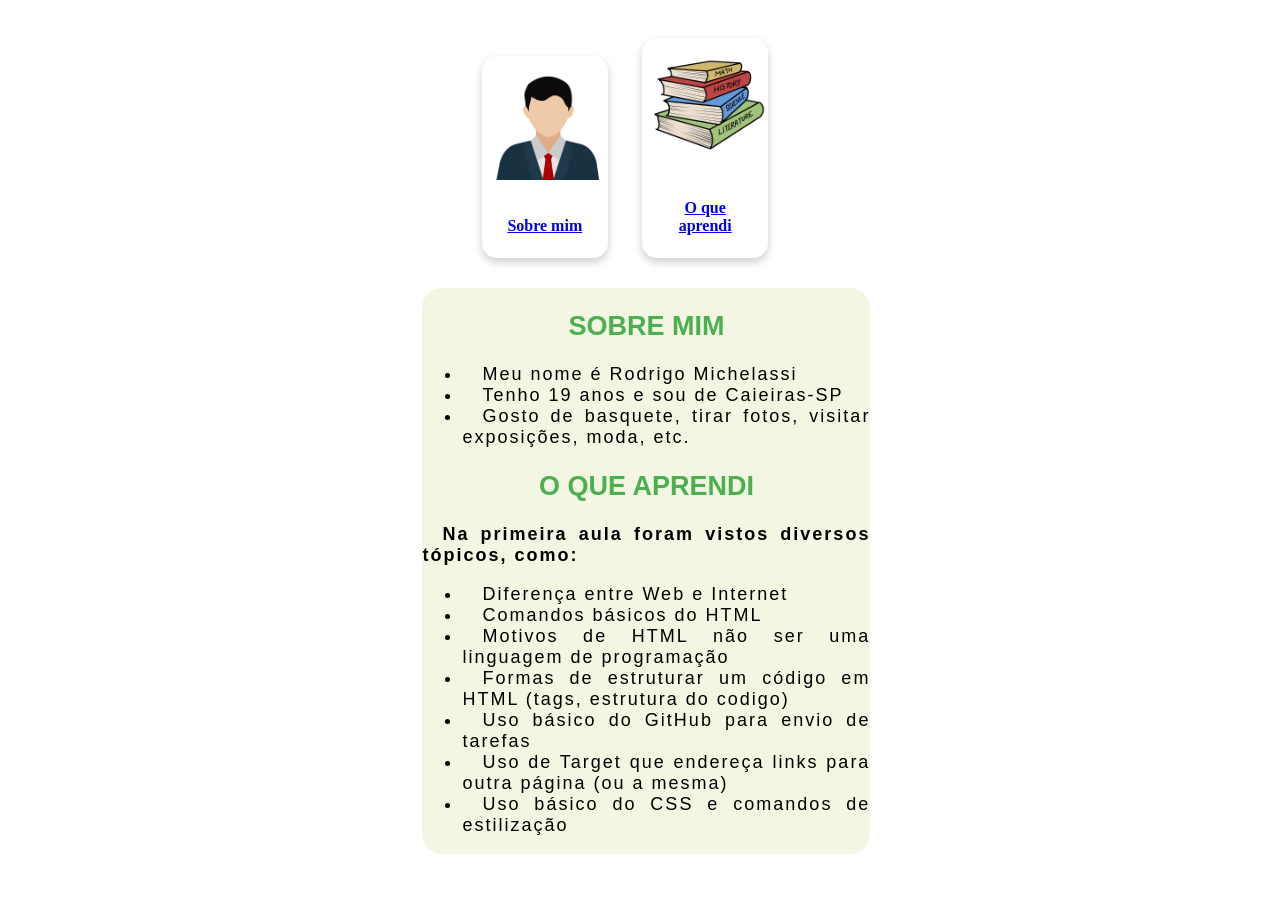
==== atividade/index.html @ c0b2825f "adiciona os arquivos na pasta 'atividade'" ====
<!DOCTYPE html>
<html>
    <head>
        <link rel="stylesheet" href="style.css">
        <title>Hello World</title>
    </head>
    <body>
        
        <!-- MENU -->
        <div class="container" id="comeco">
            <div class="cartao">
                <a href="#sobre"><img src="img/user.png" alt="" class="icon">
                    <div class="inscontainer">
                        <h4 class="subtitle"><b>Sobre mim</b></h4>
                    </div>
                </a>
            </div>
            <div class="cartao">
                <a href="#aprendi"><img src="img/book.png" alt="" class="icon">
                    <div class="inscontainer">
                        <h4 class="subtitle"><b>O que aprendi</b></h4>
                    </div>
                </a>
            </div>    
        
            <div class="conteudo">

                <!-- PRIMEIRA SESSÃO -->
                <h2 id="sobre" class="secao">Sobre mim</h2>
                <ul class="topicos">
                    <li>Meu nome é Rodrigo Michelassi</li>
                    <li>Tenho 19 anos e sou de Caieiras-SP</li>
                    <li>Gosto de basquete, tirar fotos, visitar exposições, moda, etc.</li>
                </ul>

                <!-- SEGUNDA SESSÃO -->
                <h2 id="aprendi" class="secao">O que aprendi</h2>
                <p class="topicos"><b>Na primeira aula foram vistos diversos tópicos, como:</b></p>
                <ul class="topicos">
                    <li>Diferença entre Web e Internet</li>
                    <li>Comandos básicos do HTML</li>
                    <li>Motivos de HTML não ser uma linguagem de programação</li>
                    <li>Formas de estruturar um código em HTML (tags, estrutura do codigo)</li>
                    <li>Uso básico do GitHub para envio de tarefas</li>
                    <li>Uso de Target que endereça links para outra página (ou a mesma)</li>
                    <li>Uso básico do CSS e comandos de estilização</li>
                </ul>
            </div>
        </div>
    </body>
</html>
---- atividade/style.css ----
.cartao {
    box-shadow: 0 4px 8px 0 rgba(0, 0, 0, 0.2);
    transition: 0.3s;
    border-radius: 15px;
    width: 10%;
    height: 50%;
    display: inline-block;
    margin-right: 30px;
    margin-top: 30px;
}

.cartao:hover {
    box-shadow: 0 8px 16px 0 rgba(0, 0, 0, 0.2);
    transform: scale(1.1);
}

.inscontainer {
    padding: 2px 16px;
}

.icon {
    width: 90%;
    margin: 10px;
}

.subtitle {
    text-align: center;
}

.subtitle:hover {
    text-decoration: underline;
}

.subtitle:visited {
    text-decoration: none;
}

.container {
    width: 100%;
    text-align: center;
}

.topicos {
    text-align: justify;
    text-indent: 20px;
    letter-spacing: 2px;
}

.conteudo {
    width: 35%;
    text-align: center;
    margin-top: 30px;
    position: absolute;
    left: 33%;
    font-family:Arial, Helvetica, sans-serif;
    font-size: large;
    background-color: #f4f5e2;
    border-radius: 20px;
}

.secao {
    text-align: center;
    text-transform: uppercase;
    color: #4CAF50;
}
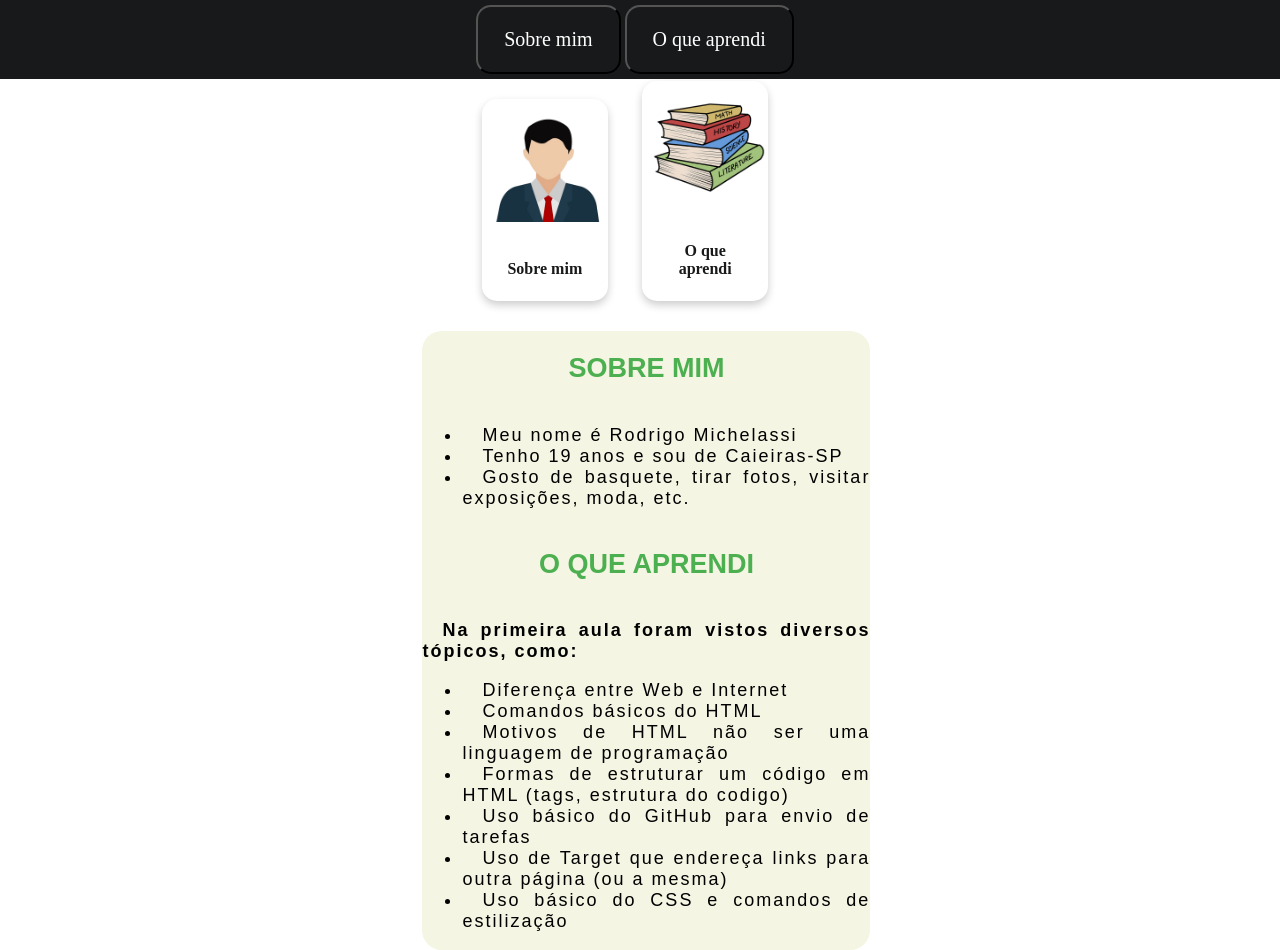
==== commit 301a96e9: "adiciona menu superior" ====
--- a/atividade/index.html
+++ b/atividade/index.html
@@ -5,9 +5,21 @@
         <title>Hello World</title>
     </head>
     <body>
-        
-        <!-- MENU -->
+        <!-- HEADER -->
+        <div class="header">
+            <div class="secao">
+                <button class="botao">
+                    <a href="#sobre"><li class="lista">Sobre mim</li></a>
+                </button>
+            </div>
+            <div class="secao">
+                <button class="botao">
+                    <a href="#aprendi"><li class="lista">O que aprendi</li></a>
+                </button>
+            </div>    
+        </div>
         <div class="container" id="comeco">
+            <!-- MENU -->
             <div class="cartao">
                 <a href="#sobre"><img src="img/user.png" alt="" class="icon">
                     <div class="inscontainer">
@@ -24,7 +36,6 @@
             </div>    
         
             <div class="conteudo">
-
                 <!-- PRIMEIRA SESSÃO -->
                 <h2 id="sobre" class="secao">Sobre mim</h2>
                 <ul class="topicos">
--- a/atividade/style.css
+++ b/atividade/style.css
@@ -36,6 +36,7 @@
 }
 
 .container {
+    margin-top: 4%;
     width: 100%;
     text-align: center;
 }
@@ -62,4 +63,44 @@
     text-align: center;
     text-transform: uppercase;
     color: #4CAF50;
+}
+
+.header {
+    text-align: center;
+    display: block;
+    width: 100%;
+    background-color: #18191A;
+    position: fixed;
+    top: 0px;
+    right: 0px;
+    padding: 5px;
+}
+
+.secao {
+    text-align: center;
+    display: inline-block;
+}
+
+.lista, .lista:link .lista:hover, .lista:active, .lista:focus {
+    list-style-type: none;
+    padding: 20px;
+    text-decoration: none;
+    color: white;
+    font-family: Cambria, Cochin, Georgia, Times, 'Times New Roman', serif;
+    font-size: 150%;
+}
+
+.botao {
+    background-color: #18191A;
+    border-radius: 15px;
+}
+
+.botao:hover {
+    background-color: #242526;
+}
+
+a, a:link, a:hover, a:active, a:focus {
+    text-decoration: none;
+    list-style-type: none;
+    color: #18191A;
 }
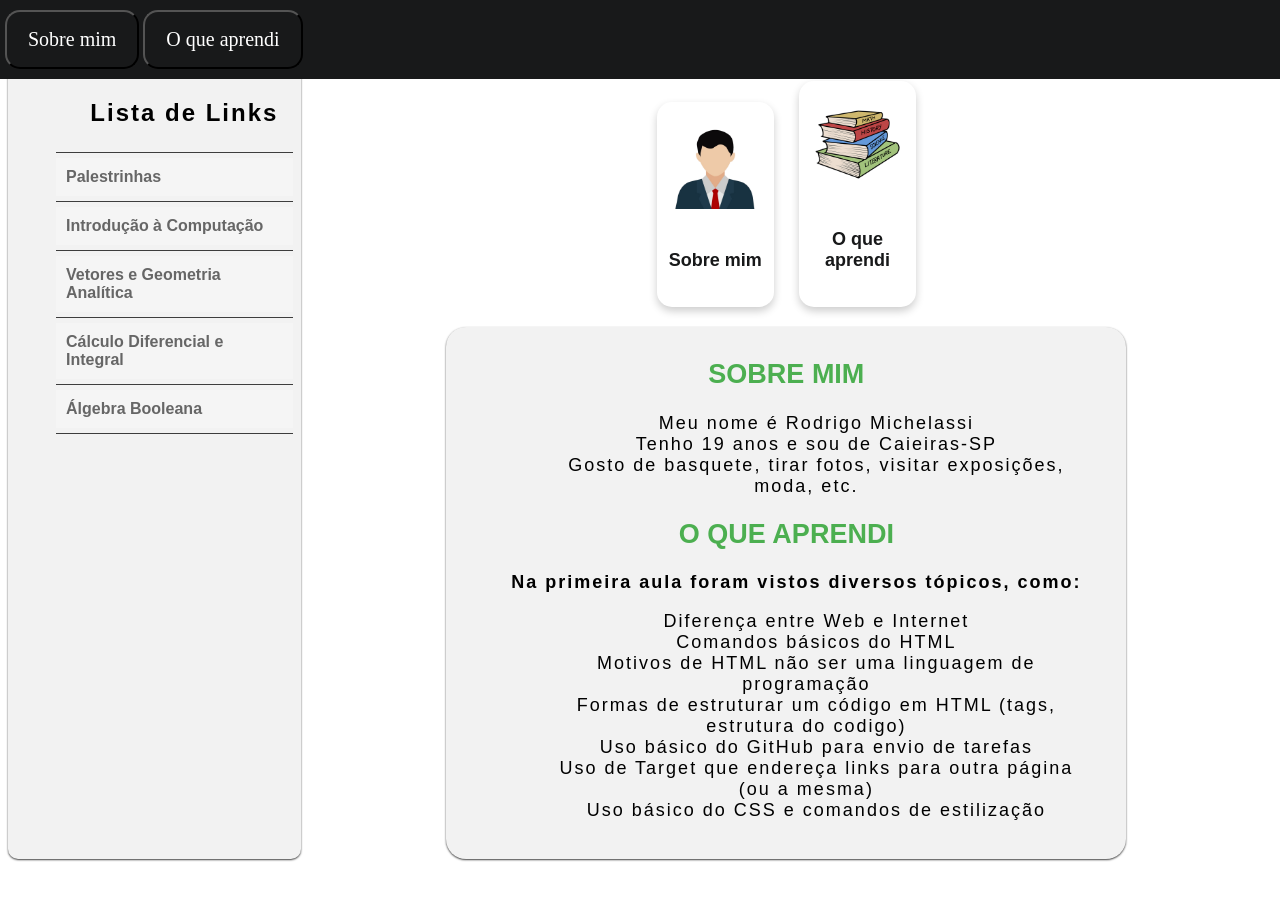
==== commit 6ffa8676: "adiciona menu lateral e responsividade" ====
--- a/atividade/index.html
+++ b/atividade/index.html
@@ -5,57 +5,83 @@
         <title>Hello World</title>
     </head>
     <body>
-        <!-- HEADER -->
-        <div class="header">
-            <div class="secao">
-                <button class="botao">
-                    <a href="#sobre"><li class="lista">Sobre mim</li></a>
-                </button>
+        <div class="container" id="comeco">
+            <!-- HEADER -->
+            <div class="header">
+                <div class="secao">
+                    <button class="botao">
+                        <a href="#sobre"><li class="lista">Sobre mim</li></a>
+                    </button>
+                    <button class="botao">
+                        <a href="#aprendi"><li class="lista">O que aprendi</li></a>
+                    </button>
+                </div>
             </div>
-            <div class="secao">
-                <button class="botao">
-                    <a href="#aprendi"><li class="lista">O que aprendi</li></a>
-                </button>
-            </div>    
-        </div>
-        <div class="container" id="comeco">
-            <!-- MENU -->
-            <div class="cartao">
-                <a href="#sobre"><img src="img/user.png" alt="" class="icon">
-                    <div class="inscontainer">
-                        <h4 class="subtitle"><b>Sobre mim</b></h4>
+            <!-- CORPO -->
+            <div class="conteudo">
+                <!-- lista de links -->
+                <div class="sidebar">
+                    <ul>
+                        <li><h2 class="topicos">Lista de Links</h2></li>
+                        <li>
+                            <a href="https://edisciplinas.usp.br/course/view.php?id=96129">Palestrinhas</a>
+                        </li>
+                        <li>
+                            <a href="https://edisciplinas.usp.br/course/view.php?id=97343">Introdução à Computação</a>
+                        </li>
+                        <li>
+                            <a href="https://edisciplinas.usp.br/course/view.php?id=98042">Vetores e Geometria Analítica</a>
+                        </li>
+                        <li>
+                            <a href="https://edisciplinas.usp.br/course/view.php?id=96094">Cálculo Diferencial e Integral</a>
+                        </li>
+                        <li>
+                            <a href="https://edisciplinas.usp.br/course/view.php?id=99177">Álgebra Booleana</a>
+                        </li>
+                    </ul>
+                </div>
+                <div class="corpo">
+                    <!-- CARDS -->
+                    <div class="menu">
+                        <div class="cartao">
+                            <a href="#sobre"><img src="img/user.png" alt="" class="icon">
+                                <div class="inscontainer">
+                                    <h4 class="subtitle"><b>Sobre mim</b></h4>
+                                </div>
+                            </a>
+                        </div>
+                        <div class="cartao">
+                            <a href="#aprendi"><img src="img/book.png" alt="" class="icon">
+                                <div class="inscontainer">
+                                    <h4 class="subtitle"><b>O que aprendi</b></h4>
+                                </div>
+                            </a>
+                        </div>
+                    </div>        
+                    <!-- CORPO -->
+                    <div class="barra">
+                        <!-- PRIMEIRA SESSÃO -->
+                        <h2 id="sobre" class="secaotxt">Sobre mim</h2>
+                        <ul class="topicos">
+                            <li>Meu nome é Rodrigo Michelassi</li>
+                            <li>Tenho 19 anos e sou de Caieiras-SP</li>
+                            <li>Gosto de basquete, tirar fotos, visitar exposições, moda, etc.</li>
+                        </ul>
+
+                        <!-- SEGUNDA SESSÃO -->
+                        <h2 id="aprendi" class="secaotxt">O que aprendi</h2>
+                        <p class="topicos"><b>Na primeira aula foram vistos diversos tópicos, como:</b></p>
+                        <ul class="topicos">
+                            <li>Diferença entre Web e Internet</li>
+                            <li>Comandos básicos do HTML</li>
+                            <li>Motivos de HTML não ser uma linguagem de programação</li>
+                            <li>Formas de estruturar um código em HTML (tags, estrutura do codigo)</li>
+                            <li>Uso básico do GitHub para envio de tarefas</li>
+                            <li>Uso de Target que endereça links para outra página (ou a mesma)</li>
+                            <li>Uso básico do CSS e comandos de estilização</li>
+                        </ul>
                     </div>
-                </a>
-            </div>
-            <div class="cartao">
-                <a href="#aprendi"><img src="img/book.png" alt="" class="icon">
-                    <div class="inscontainer">
-                        <h4 class="subtitle"><b>O que aprendi</b></h4>
-                    </div>
-                </a>
-            </div>    
-        
-            <div class="conteudo">
-                <!-- PRIMEIRA SESSÃO -->
-                <h2 id="sobre" class="secao">Sobre mim</h2>
-                <ul class="topicos">
-                    <li>Meu nome é Rodrigo Michelassi</li>
-                    <li>Tenho 19 anos e sou de Caieiras-SP</li>
-                    <li>Gosto de basquete, tirar fotos, visitar exposições, moda, etc.</li>
-                </ul>
-
-                <!-- SEGUNDA SESSÃO -->
-                <h2 id="aprendi" class="secao">O que aprendi</h2>
-                <p class="topicos"><b>Na primeira aula foram vistos diversos tópicos, como:</b></p>
-                <ul class="topicos">
-                    <li>Diferença entre Web e Internet</li>
-                    <li>Comandos básicos do HTML</li>
-                    <li>Motivos de HTML não ser uma linguagem de programação</li>
-                    <li>Formas de estruturar um código em HTML (tags, estrutura do codigo)</li>
-                    <li>Uso básico do GitHub para envio de tarefas</li>
-                    <li>Uso de Target que endereça links para outra página (ou a mesma)</li>
-                    <li>Uso básico do CSS e comandos de estilização</li>
-                </ul>
+                </div>
             </div>
         </div>
     </body>
--- a/atividade/style.css
+++ b/atividade/style.css
@@ -1,3 +1,55 @@
+/*inicio do header*/
+.secaotxt {
+    text-transform: uppercase;
+    color: #4CAF50;
+}
+
+.secao {
+    margin-left: 15px;
+}
+
+.header {
+    width: 100%;
+    background-color: #18191A;
+    position: fixed;
+    top: 0px;
+    right: 0px;
+    padding: 10px;
+    display: flex;
+}
+
+.lista, .lista:link .lista:hover, .lista:active, .lista:focus {
+    list-style-type: none;
+    padding: 15px;
+    text-decoration: none;
+    color: white;
+    font-family: Cambria, Cochin, Georgia, Times, 'Times New Roman', serif;
+    font-size: 150%;
+    
+}
+
+.botao {
+    background-color: #18191A;
+    border-radius: 15px;
+}
+
+.botao:hover {
+    background-color: #242526;
+}
+
+a, a:link, a:hover, a:active, a:focus {
+    text-decoration: none;
+    list-style-type: none;
+    color: #18191A;
+}
+/*fim do header*/
+
+/*início dos cards*/
+.menu {
+    width: 100%;
+    
+}
+
 .cartao {
     box-shadow: 0 4px 8px 0 rgba(0, 0, 0, 0.2);
     transition: 0.3s;
@@ -5,8 +57,9 @@
     width: 10%;
     height: 50%;
     display: inline-block;
-    margin-right: 30px;
     margin-top: 30px;
+    margin-inline: 10px;
+    padding: 10px;
 }
 
 .cartao:hover {
@@ -15,12 +68,12 @@
 }
 
 .inscontainer {
-    padding: 2px 16px;
+    padding: 2px;
 }
 
 .icon {
     width: 90%;
-    margin: 10px;
+    padding-block: 10px;
 }
 
 .subtitle {
@@ -34,73 +87,148 @@
 .subtitle:visited {
     text-decoration: none;
 }
-
+/*fim dos cards*/
+
+/*corpo do site*/
 .container {
     margin-top: 4%;
     width: 100%;
     text-align: center;
-}
-
+    flex-wrap: wrap;
+    display: block;
+}
+
+/*texto nas divs*/
 .topicos {
-    text-align: justify;
+    text-align: center;
     text-indent: 20px;
     letter-spacing: 2px;
-}
-
+    list-style-type: none;
+}
+
+/*contem as divs de texto*/
 .conteudo {
-    width: 35%;
-    text-align: center;
+    width: 100%;
     margin-top: 30px;
-    position: absolute;
-    left: 33%;
-    font-family:Arial, Helvetica, sans-serif;
+    font-family: Arial, Helvetica, sans-serif;
     font-size: large;
-    background-color: #f4f5e2;
+    display: flex;
+}
+
+.barra {
+    margin-top: 20px;
+    margin-inline: 15%;
+    background-color: #f2f2f2;
     border-radius: 20px;
-}
-
-.secao {
-    text-align: center;
-    text-transform: uppercase;
-    color: #4CAF50;
-}
-
-.header {
-    text-align: center;
+    padding: 40px;
+    padding-top: 10px;
+    padding-bottom: 20px;
+    box-shadow: 0px 1px 2px rgba(0, 0, 0, 0.75);
+}
+
+/*BARRA LATERAL*/
+.sidebar {
+    width: 25%;
+    font: 16px Verdana, sans-serif;
+    background-color: #f2f2f2;
+    box-shadow: 0px 1px 2px rgba(0, 0, 0, 0.75);
+    border-radius: 10px;
+    padding: 8px;
+}
+
+.sidebar a {
+    background: #f5f5f5;
+}
+
+.sidebar ul li {
+    margin: 0;
+    padding: 0;
+    border-bottom: 1px solid rgba(0, 0, 0, 0.75);
+    text-align: left;
+    list-style-type: none;
+    padding-block: 5px;
+}
+
+.sidebar a:link {
+    background: #f5f5f5;
+    color: #666;
+    font-weight: bold;
+    text-decoration: none;
+    padding: 10px;
     display: block;
-    width: 100%;
-    background-color: #18191A;
-    position: fixed;
-    top: 0px;
-    right: 0px;
-    padding: 5px;
-}
-
-.secao {
-    text-align: center;
-    display: inline-block;
-}
-
-.lista, .lista:link .lista:hover, .lista:active, .lista:focus {
-    list-style-type: none;
-    padding: 20px;
-    text-decoration: none;
-    color: white;
-    font-family: Cambria, Cochin, Georgia, Times, 'Times New Roman', serif;
-    font-size: 150%;
-}
-
-.botao {
-    background-color: #18191A;
-    border-radius: 15px;
-}
-
-.botao:hover {
-    background-color: #242526;
-}
-
-a, a:link, a:hover, a:active, a:focus {
-    text-decoration: none;
-    list-style-type: none;
-    color: #18191A;
+}
+
+.sidebar a:hover {
+    background-color: #fffafa;
+    color: #010;
+}
+
+/* TRATAMENTO PRA RESPONSIVIDADE */
+@media screen and (max-width: 1024px){
+    .header {
+        flex-direction: column;
+        margin-left: 0;
+    }
+
+    .subtitle {
+        display: none;
+    }
+
+    .sidebar {
+        width: 100%;
+        margin-top: 50px;
+        align-items: center;
+        margin-inline: auto;
+        flex-direction: column;
+    }
+    .sidebar a {
+        text-align: center;
+    }
+
+    .corpo {
+        width: 100%;
+    }
+    
+    .conteudo {
+        display: block;
+    }
+
+    .barra {
+        padding: 2px;
+        width: 80%;
+        margin-inline: auto;
+    }
+
+    .cartao {
+        width: 20%;
+    }
+}
+
+@media screen and (max-width: 600px){
+    .botao {
+        align-items: center;
+        display: flex;
+        flex-direction: column;
+        width: 100%;
+        margin-left: 0;
+    }
+
+    .subtitle {
+        display: none;
+    }
+
+    .sidebar {
+        margin-top: 100px;
+    }
+
+    .conteudo {
+        margin-top: 100px;
+    }
+
+    .barra {
+        width: 95%;
+    }
+    .cartao {
+        width: 30%;
+    }
 }
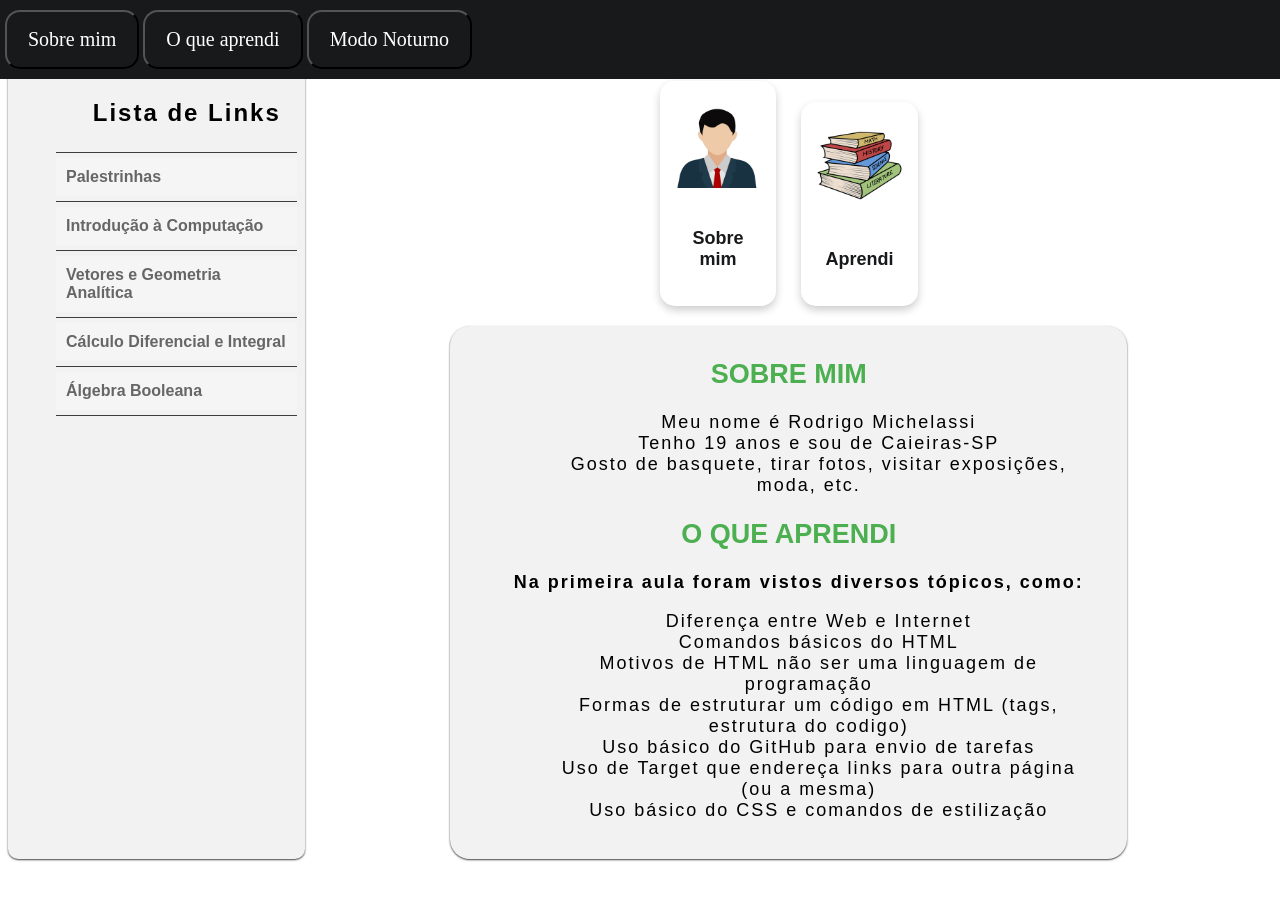
==== commit deb2ec67: "adiciona modo noturno" ====
--- a/atividade/index.html
+++ b/atividade/index.html
@@ -4,7 +4,7 @@
         <link rel="stylesheet" href="style.css">
         <title>Hello World</title>
     </head>
-    <body>
+    <body id="body">
         <div class="container" id="comeco">
             <!-- HEADER -->
             <div class="header">
@@ -15,54 +15,57 @@
                     <button class="botao">
                         <a href="#aprendi"><li class="lista">O que aprendi</li></a>
                     </button>
+                    <button class="botao" onclick="darkMode()">
+                        <li class="lista">Modo Noturno</li>
+                    </button>
                 </div>
             </div>
             <!-- CORPO -->
-            <div class="conteudo">
+            <div class="conteudo" id="conteudo">
                 <!-- lista de links -->
-                <div class="sidebar">
-                    <ul>
+                <div class="sidebar" id="sidebar">
+                    <ul id="txtside">
                         <li><h2 class="topicos">Lista de Links</h2></li>
                         <li>
-                            <a href="https://edisciplinas.usp.br/course/view.php?id=96129">Palestrinhas</a>
+                            <a href="https://edisciplinas.usp.br/course/view.php?id=96129" id="pal">Palestrinhas</a>
                         </li>
                         <li>
-                            <a href="https://edisciplinas.usp.br/course/view.php?id=97343">Introdução à Computação</a>
+                            <a href="https://edisciplinas.usp.br/course/view.php?id=97343" id="int">Introdução à Computação</a>
                         </li>
                         <li>
-                            <a href="https://edisciplinas.usp.br/course/view.php?id=98042">Vetores e Geometria Analítica</a>
+                            <a href="https://edisciplinas.usp.br/course/view.php?id=98042" id="vet">Vetores e Geometria Analítica</a>
                         </li>
                         <li>
-                            <a href="https://edisciplinas.usp.br/course/view.php?id=96094">Cálculo Diferencial e Integral</a>
+                            <a href="https://edisciplinas.usp.br/course/view.php?id=96094" id="calc">Cálculo Diferencial e Integral</a>
                         </li>
                         <li>
-                            <a href="https://edisciplinas.usp.br/course/view.php?id=99177">Álgebra Booleana</a>
+                            <a href="https://edisciplinas.usp.br/course/view.php?id=99177" id="alg">Álgebra Booleana</a>
                         </li>
                     </ul>
                 </div>
                 <div class="corpo">
                     <!-- CARDS -->
                     <div class="menu">
-                        <div class="cartao">
+                        <div class="cartao" id="card">
                             <a href="#sobre"><img src="img/user.png" alt="" class="icon">
                                 <div class="inscontainer">
-                                    <h4 class="subtitle"><b>Sobre mim</b></h4>
+                                    <h4 class="subtitle" id="subtitle"><b>Sobre mim</b></h4>
                                 </div>
                             </a>
                         </div>
-                        <div class="cartao">
+                        <div class="cartao" id="card2">
                             <a href="#aprendi"><img src="img/book.png" alt="" class="icon">
                                 <div class="inscontainer">
-                                    <h4 class="subtitle"><b>O que aprendi</b></h4>
+                                    <h4 class="subtitle" id="subtitle2"><b>Aprendi</b></h4>
                                 </div>
                             </a>
                         </div>
                     </div>        
                     <!-- CORPO -->
-                    <div class="barra">
+                    <div class="barra" id="barra">
                         <!-- PRIMEIRA SESSÃO -->
                         <h2 id="sobre" class="secaotxt">Sobre mim</h2>
-                        <ul class="topicos">
+                        <ul class="topicos" id="topicos">
                             <li>Meu nome é Rodrigo Michelassi</li>
                             <li>Tenho 19 anos e sou de Caieiras-SP</li>
                             <li>Gosto de basquete, tirar fotos, visitar exposições, moda, etc.</li>
@@ -84,5 +87,6 @@
                 </div>
             </div>
         </div>
+        <script src="script.js"></script>
     </body>
 </html>
--- a/atividade/style.css
+++ b/atividade/style.css
@@ -175,10 +175,10 @@
     }
 
     .sidebar {
-        width: 100%;
+        width: 95%;
         margin-top: 50px;
         align-items: center;
-        margin-inline: auto;
+        margin: 0 auto;
         flex-direction: column;
     }
     .sidebar a {
@@ -218,7 +218,7 @@
     }
 
     .sidebar {
-        margin-top: 100px;
+        margin-top: 170px;
     }
 
     .conteudo {
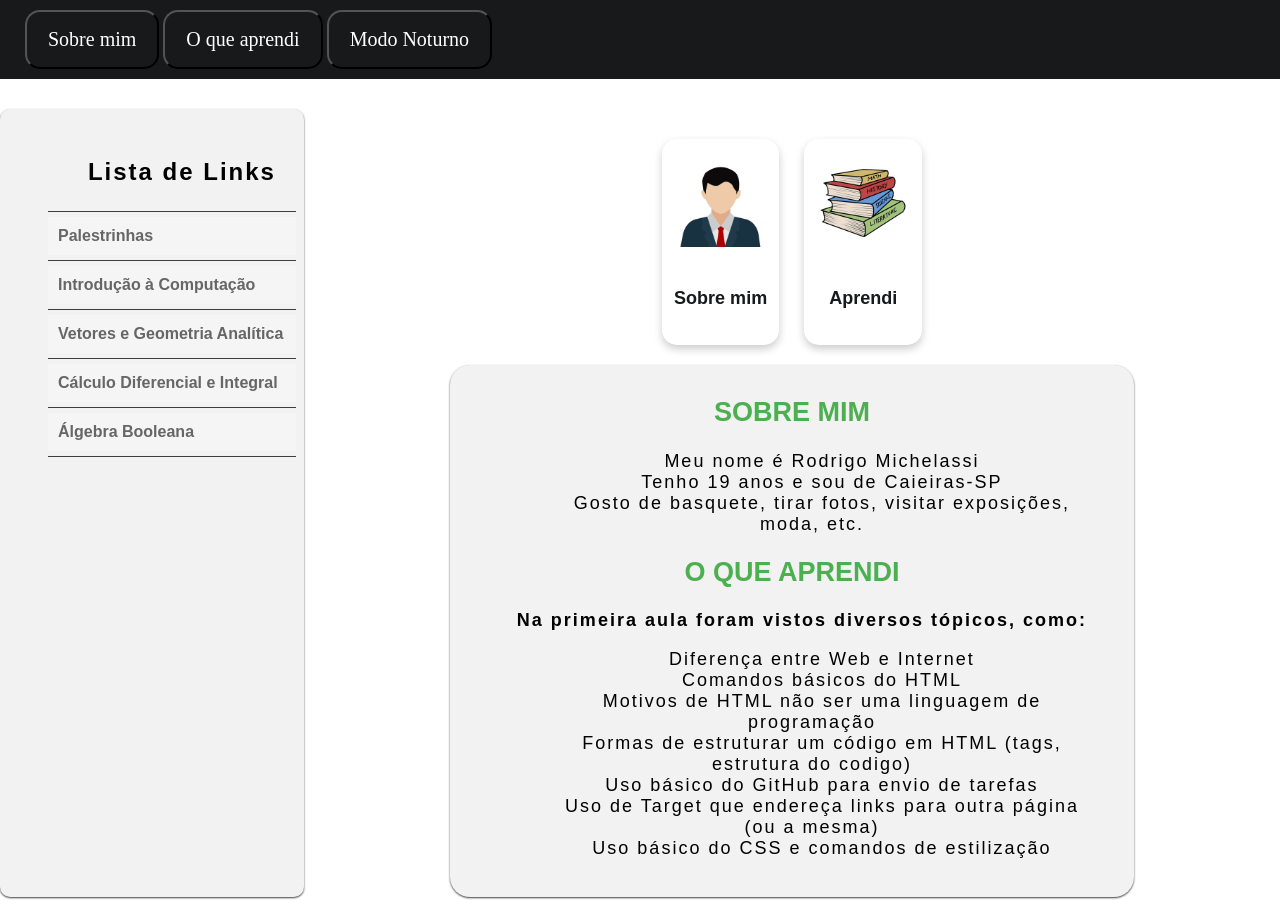
==== commit 5941b2fb: "corrige tarefas 1 a 5" ====
--- a/atividade/index.html
+++ b/atividade/index.html
@@ -27,19 +27,19 @@
                     <ul id="txtside">
                         <li><h2 class="topicos">Lista de Links</h2></li>
                         <li>
-                            <a href="https://edisciplinas.usp.br/course/view.php?id=96129" id="pal">Palestrinhas</a>
+                            <a target="_blank" href="https://edisciplinas.usp.br/course/view.php?id=96129" id="pal">Palestrinhas</a>
                         </li>
                         <li>
-                            <a href="https://edisciplinas.usp.br/course/view.php?id=97343" id="int">Introdução à Computação</a>
+                            <a target="_blank" href="https://edisciplinas.usp.br/course/view.php?id=97343" id="int">Introdução à Computação</a>
                         </li>
                         <li>
-                            <a href="https://edisciplinas.usp.br/course/view.php?id=98042" id="vet">Vetores e Geometria Analítica</a>
+                            <a target="_blank" href="https://edisciplinas.usp.br/course/view.php?id=98042" id="vet">Vetores e Geometria Analítica</a>
                         </li>
                         <li>
-                            <a href="https://edisciplinas.usp.br/course/view.php?id=96094" id="calc">Cálculo Diferencial e Integral</a>
+                            <a target="_blank" href="https://edisciplinas.usp.br/course/view.php?id=96094" id="calc">Cálculo Diferencial e Integral</a>
                         </li>
                         <li>
-                            <a href="https://edisciplinas.usp.br/course/view.php?id=99177" id="alg">Álgebra Booleana</a>
+                            <a target="_blank" href="https://edisciplinas.usp.br/course/view.php?id=99177" id="alg">Álgebra Booleana</a>
                         </li>
                     </ul>
                 </div>
@@ -60,7 +60,7 @@
                                 </div>
                             </a>
                         </div>
-                    </div>        
+                    </div>
                     <!-- CORPO -->
                     <div class="barra" id="barra">
                         <!-- PRIMEIRA SESSÃO -->
@@ -89,4 +89,4 @@
         </div>
         <script src="script.js"></script>
     </body>
-</html>+</html>
--- a/atividade/style.css
+++ b/atividade/style.css
@@ -1,3 +1,5 @@
+body {margin: 0}
+
 /*inicio do header*/
 .secaotxt {
     text-transform: uppercase;
@@ -11,9 +13,8 @@
 .header {
     width: 100%;
     background-color: #18191A;
-    position: fixed;
-    top: 0px;
-    right: 0px;
+    position: sticky;
+    top: 0;
     padding: 10px;
     display: flex;
 }
@@ -25,7 +26,7 @@
     color: white;
     font-family: Cambria, Cochin, Georgia, Times, 'Times New Roman', serif;
     font-size: 150%;
-    
+
 }
 
 .botao {
@@ -47,7 +48,7 @@
 /*início dos cards*/
 .menu {
     width: 100%;
-    
+
 }
 
 .cartao {
@@ -91,7 +92,6 @@
 
 /*corpo do site*/
 .container {
-    margin-top: 4%;
     width: 100%;
     text-align: center;
     flex-wrap: wrap;
@@ -188,7 +188,7 @@
     .corpo {
         width: 100%;
     }
-    
+
     .conteudo {
         display: block;
     }
@@ -231,4 +231,4 @@
     .cartao {
         width: 30%;
     }
-}+}
